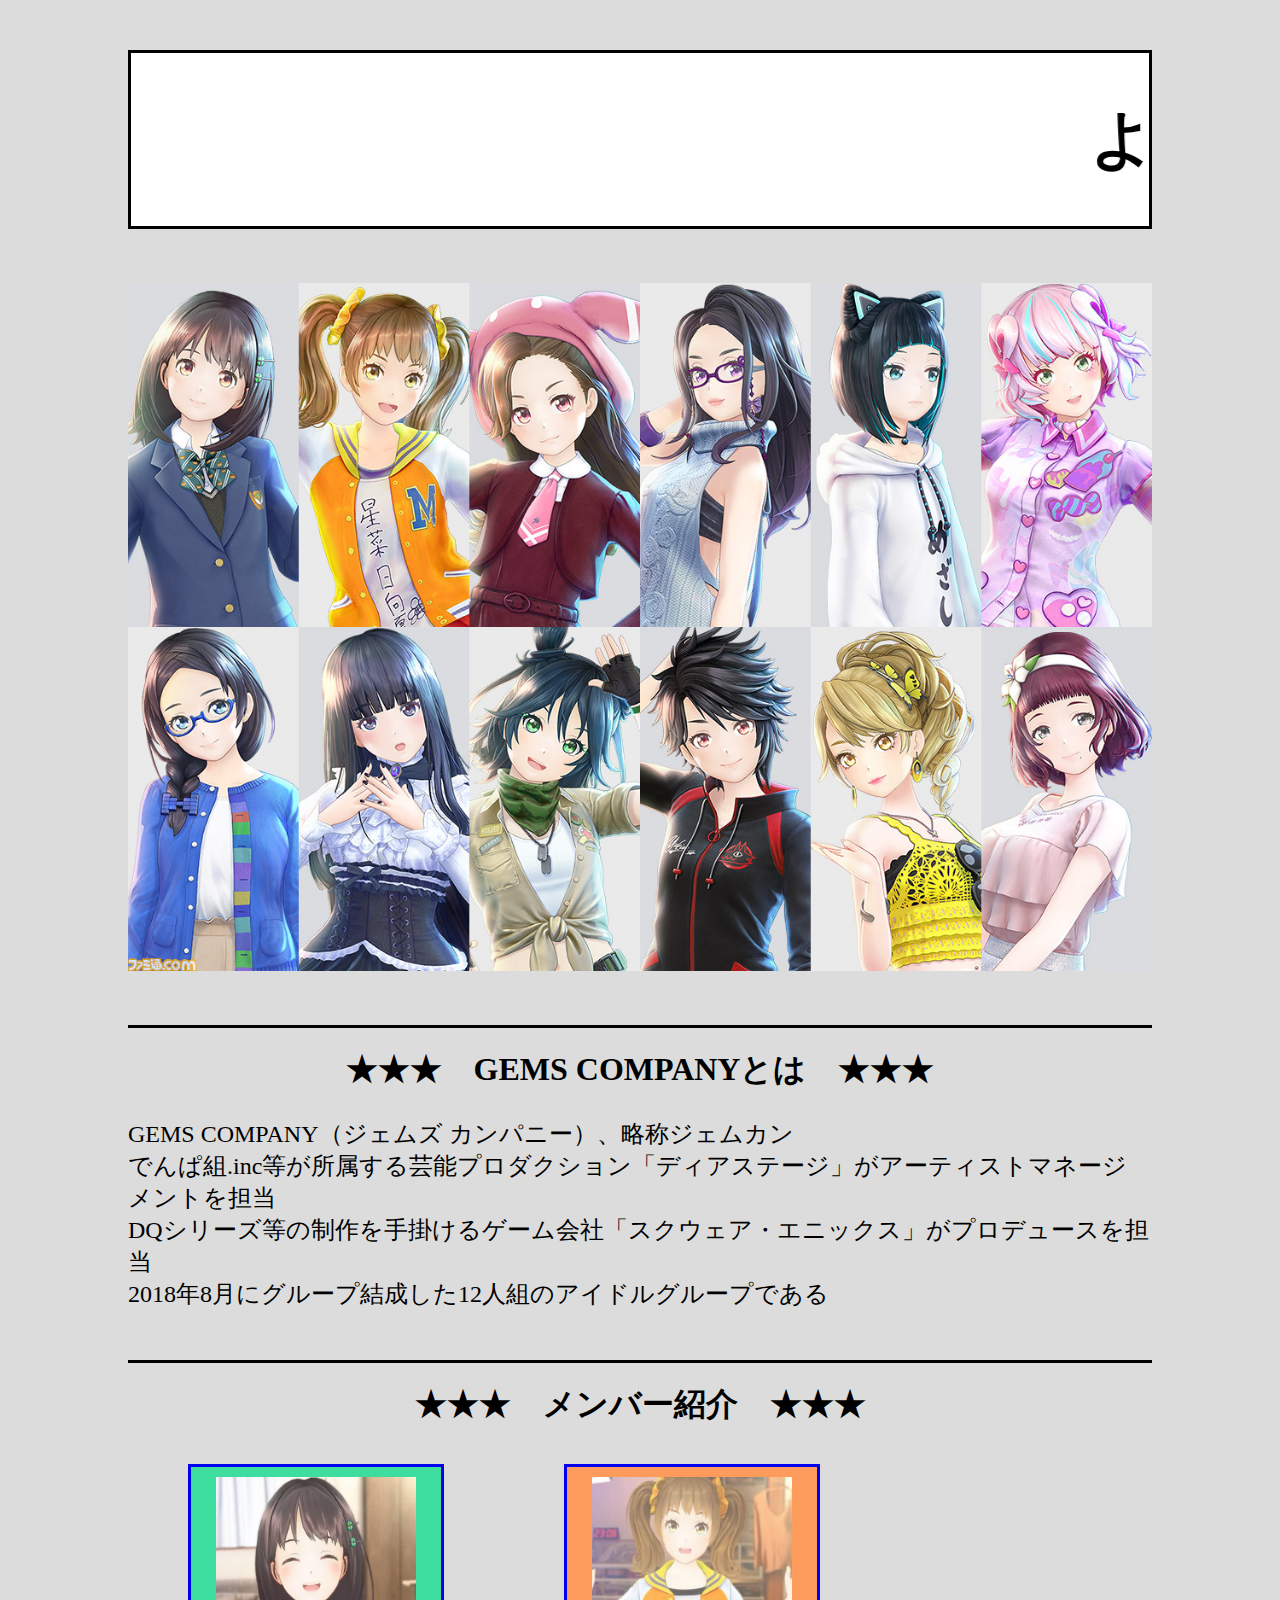
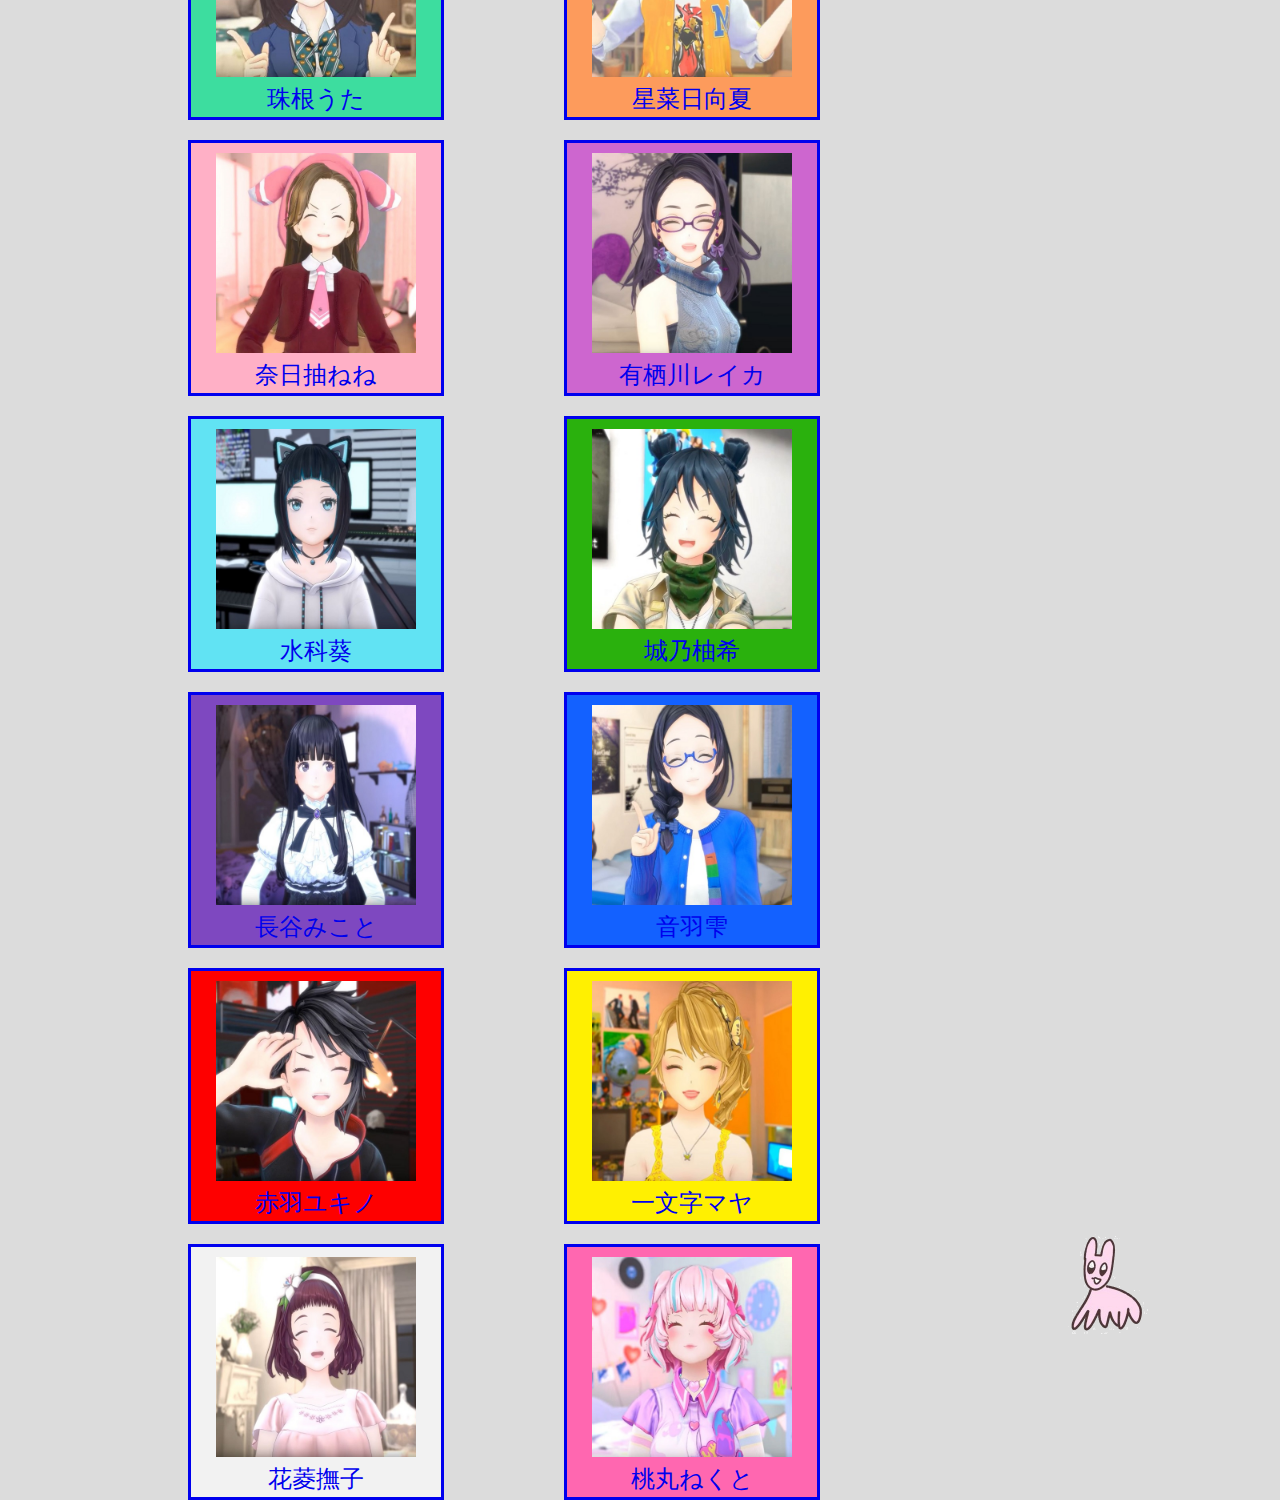
==== index.html @ aca72134 "初期コミット プロトタイプ" ====
<!DOCTYPE html>
<html lang="ja">

<head>
  <meta charset="UTF-8">
  <meta name="viewport" content="width=device-width, initial-scale=1.0">
  <meta name="GEMS COMPANY　非公式サイト">

  <!-- cssファイルの読み込み -->
  <link rel="stylesheet" type="text/css" href="./style.css">
  <!-- jsファイルの読み込み -->
  <script type="text/javascript" src="./main.js"></script>

  <title>GEMS COMPANY　非公式サイト</title>
</head>

<body>
  <!-- タイトル -->
  <div class="header">
    <Marquee>
      <h1>ようこそ　GEMS COMPANY　非公式サイトへ</h1>
    </Marquee>
  </div>
  <!-- グループ紹介 -->
  <div class="group-introduction">
    <!-- GEMS COMPANY全体画像 -->
    <img src="./src/gemcom2.png" alt="GEMS COMPANY" height="150" width="450">
    <h2>★★★　GEMS COMPANYとは　★★★</h2>
    <p>
      GEMS COMPANY（ジェムズ カンパニー）、略称ジェムカン<br>
      でんぱ組.inc等が所属する芸能プロダクション「ディアステージ」がアーティストマネージメントを担当<br>
      DQシリーズ等の制作を手掛けるゲーム会社「スクウェア・エニックス」がプロデュースを担当<br>
      2018年8月にグループ結成した12人組のアイドルグループである<br>
    </p>
  </div>
  <!-- メンバー紹介 -->
  <div class="member-introduction">
    <h2>★★★　メンバー紹介　★★★</h2>

    <a href="./member/tamaneuta.html">
      <div class="member tamaneuta">
        <img src="./src/member/tamaneuta_icon.jpg" alt="珠根うた" height="200" width="200">
        <p class="name">珠根うた</p>
      </div>
    </a>

    <a href="./member/hosinahinaka.html">
      <div class="member hosinahinaka">
        <img src="./src/member/hosinahinaka_icon.jpg" alt="星菜日向夏" height="200" width="200">
        <p class="name">星菜日向夏</p>
      </div>
    </a>

    <a href="./member/naninunene.html">
      <div class="member naninunene">
        <img src="./src/member/naninunene_icon.jpg" alt="奈日抽ねね" height="200" width="200">
        <p class="name">奈日抽ねね</p>
      </div>
    </a>

    <a href="./member/arisugawareika.html">
      <div class="member arisugawareika">
        <img src="./src/member/arisugawareika_icon.jpg" alt="有栖川レイカ" height="200" width="200">
        <p class="name">有栖川レイカ</p>
      </div>
    </a>

    <a href="./member/mizusinaaoi.html">
      <div class="member mizusinaaoi">
        <img src="./src/member/mizusinaaoi_icon.jpg" alt="水科葵" height="200" width="200">
        <p class="name">水科葵</p>
      </div>
    </a>

    <a href="./member/sironoyuzuki.html">
      <div class="member sironoyuzuki">
        <img src="./src/member/sironoyuzuki_icon.jpg" alt="城乃柚希" height="200" width="200">
        <p class="name">城乃柚希</p>
      </div>
    </a>

    <a href="./member/hasemikoto.html">
      <div class="member hasemikoto">
        <img src="./src/member/hasemikoto_icon.jpg" alt="長谷みこと" height="200" width="200">
        <p class="name">長谷みこと</p>
      </div>
    </a>

    <a href="./member/otowasizuku.html">
      <div class="member otowasizuku">
        <img src="./src/member/otowasizuku_icon.jpg" alt="音羽雫" height="200" width="200">
        <p class="name">音羽雫</p>
      </div>
    </a>

    <a href="./member/akabayukino.html">
      <div class="member akabayukino">
        <img src="./src/member/akabayukino_icon.jpg" alt="赤羽ユキノ" height="200" width="200">
        <p class="name">赤羽ユキノ</p>
      </div>
    </a>

    <a href="./member/itimonjimaya.html">
      <div class="member itimonjimaya">
        <img src="./src/member/itimonjimaya_icon.jpg" alt="一文字マヤ" height="200" width="200">
        <p class="name">一文字マヤ</p>
      </div>
    </a>

    <a href="./member/hanabisinadesiko.html">
      <div class="member hanabisinadesiko">
        <img src="./src/member/hanabisinadesiko_icon.jpg" alt="花菱撫子" height="200" width="200">
        <p class="name">花菱撫子</p>
      </div>
    </a>

    <a href="./member/momomarunekuto.html">
      <div class="member momomarunekuto">
        <img src="./src/member/momomarunekuto_icon.jpg" alt="桃丸ねくと" height="200" width="200">
        <p class="name">桃丸ねくと</p>
      </div>
    </a>
    <!-- ユニット単位の紹介やおすすめ動画や公式Twitterなどが見れるようにする -->

  </div>
  <!-- キメちゃんをクリックしたら画面TOPに戻るよ -->
  <div class="footer">
    <div class="kime-btn" onclick="scrollToTop()">
      <img src="./src/kime_icon.png" alt="キメちゃん" height="100" width="100">
    </div>
  </div>
</body>

</html>
---- style.css ----
/* レスポンシプ未対応 */
html{
  height: 100%;
  width: 100%;
  background-color: #dcdcdc;
}
body{
  height: 100%;
  width: 80%;
  margin: 50px auto;
}
/* タイトル */
Marquee{
  background-color: white;
  border: solid;
}
h1{
  font-size: 64px;
}
/* 全体写真 */
.group-introduction img{
  height: auto;
  width: 100%;
  margin-top: 50px;
}
/* 紹介 */
h2{
  height: auto;
  width: 100%;
  margin-top: 50px;
  padding-top: 20px;
  font-size: 32px;
  border-top: solid;
  text-align:center;
}
.group-introduction p{
  font-size: 24px;
}
/* メンバーページへのリンク */
.member-introduction{
  height: 100%;
  width: 100%;
}
.member{
  height: 250px;
  width: 250px;
  margin: 10px 60px;
  float: left;
  text-align:center;
  font-size: 24px;
  border: solid;
}
.member img{
  margin-top: 10px;
}
.member p{
  margin: 0px;
}
.tamaneuta{
  background-color: #3ddd9f;
}
.hosinahinaka{
  background-color: #fd9b5c;
}
.naninunene{
  background-color: #ffb0c6;
}
.arisugawareika{
  background-color: #cd66cf;
}
.mizusinaaoi{
  background-color: #61e3f3;
}
.sironoyuzuki{
  background-color: #2ab10d;
}
.hasemikoto{
  background-color: #7e48c0;
}
.otowasizuku{
  background-color: #1361ff;
}
.akabayukino{
  background-color: #fe0000;
}
.itimonjimaya{
  background-color: #fff001;
}
.hanabisinadesiko{
  background-color: #f2f2f2;
}
.momomarunekuto{
  background-color: #ff67b0;
}
/* フッター */
.footer{
  height: 100px;
  width: 100%;
}
.footer img{
  float: right;
}

/* =====メンバー紹介ページ----- */
/* メンバー画像 */
.content-left{
  height: 100%;
  width: 49%;
  display: inline-block;
  text-align:center;
}
.content-left img{
  height: 100%;
  width: auto;
}
/* プロフィール */
.content-right{
  height: 100%;
  width: 50%;
  display: inline-block;
  border: solid;
  float: right;
}
.profile{
  padding: 5%;
}
.content-right table{
  width: 80%;
  margin-top: 50px;
}
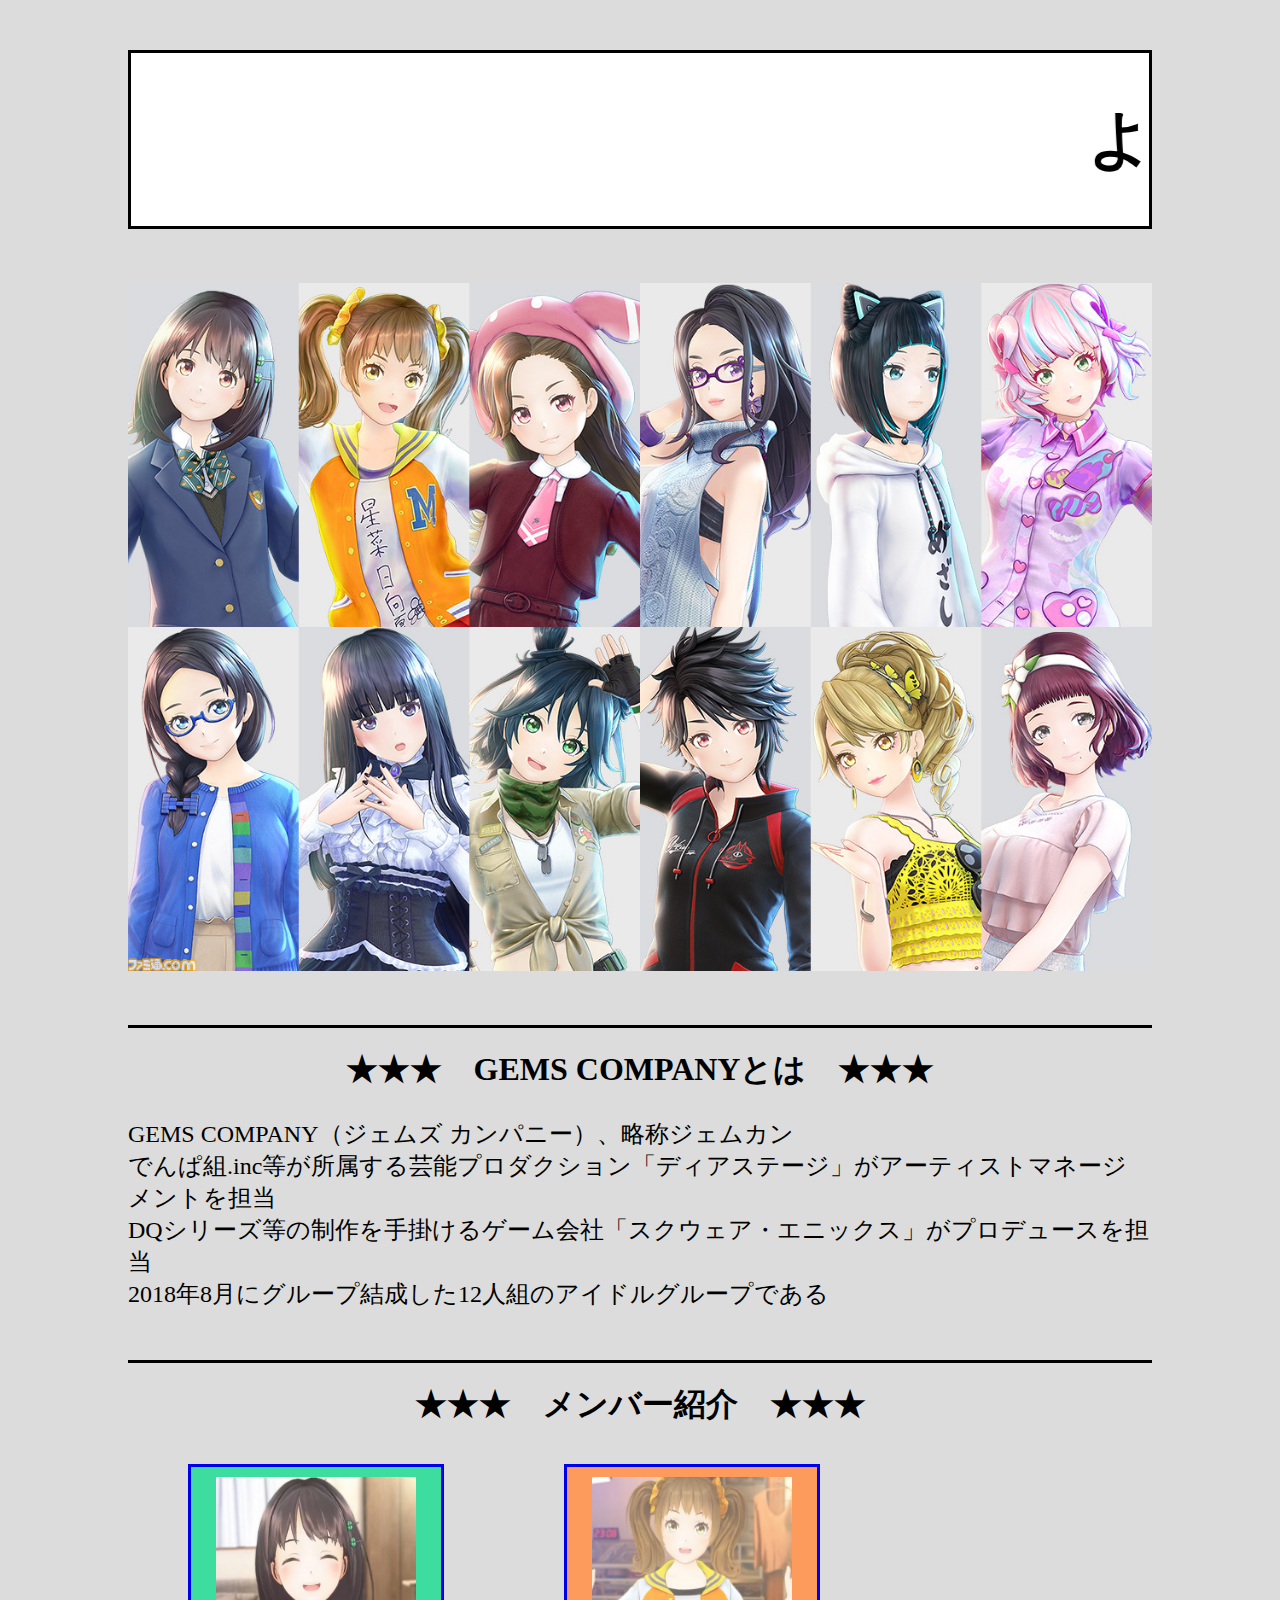
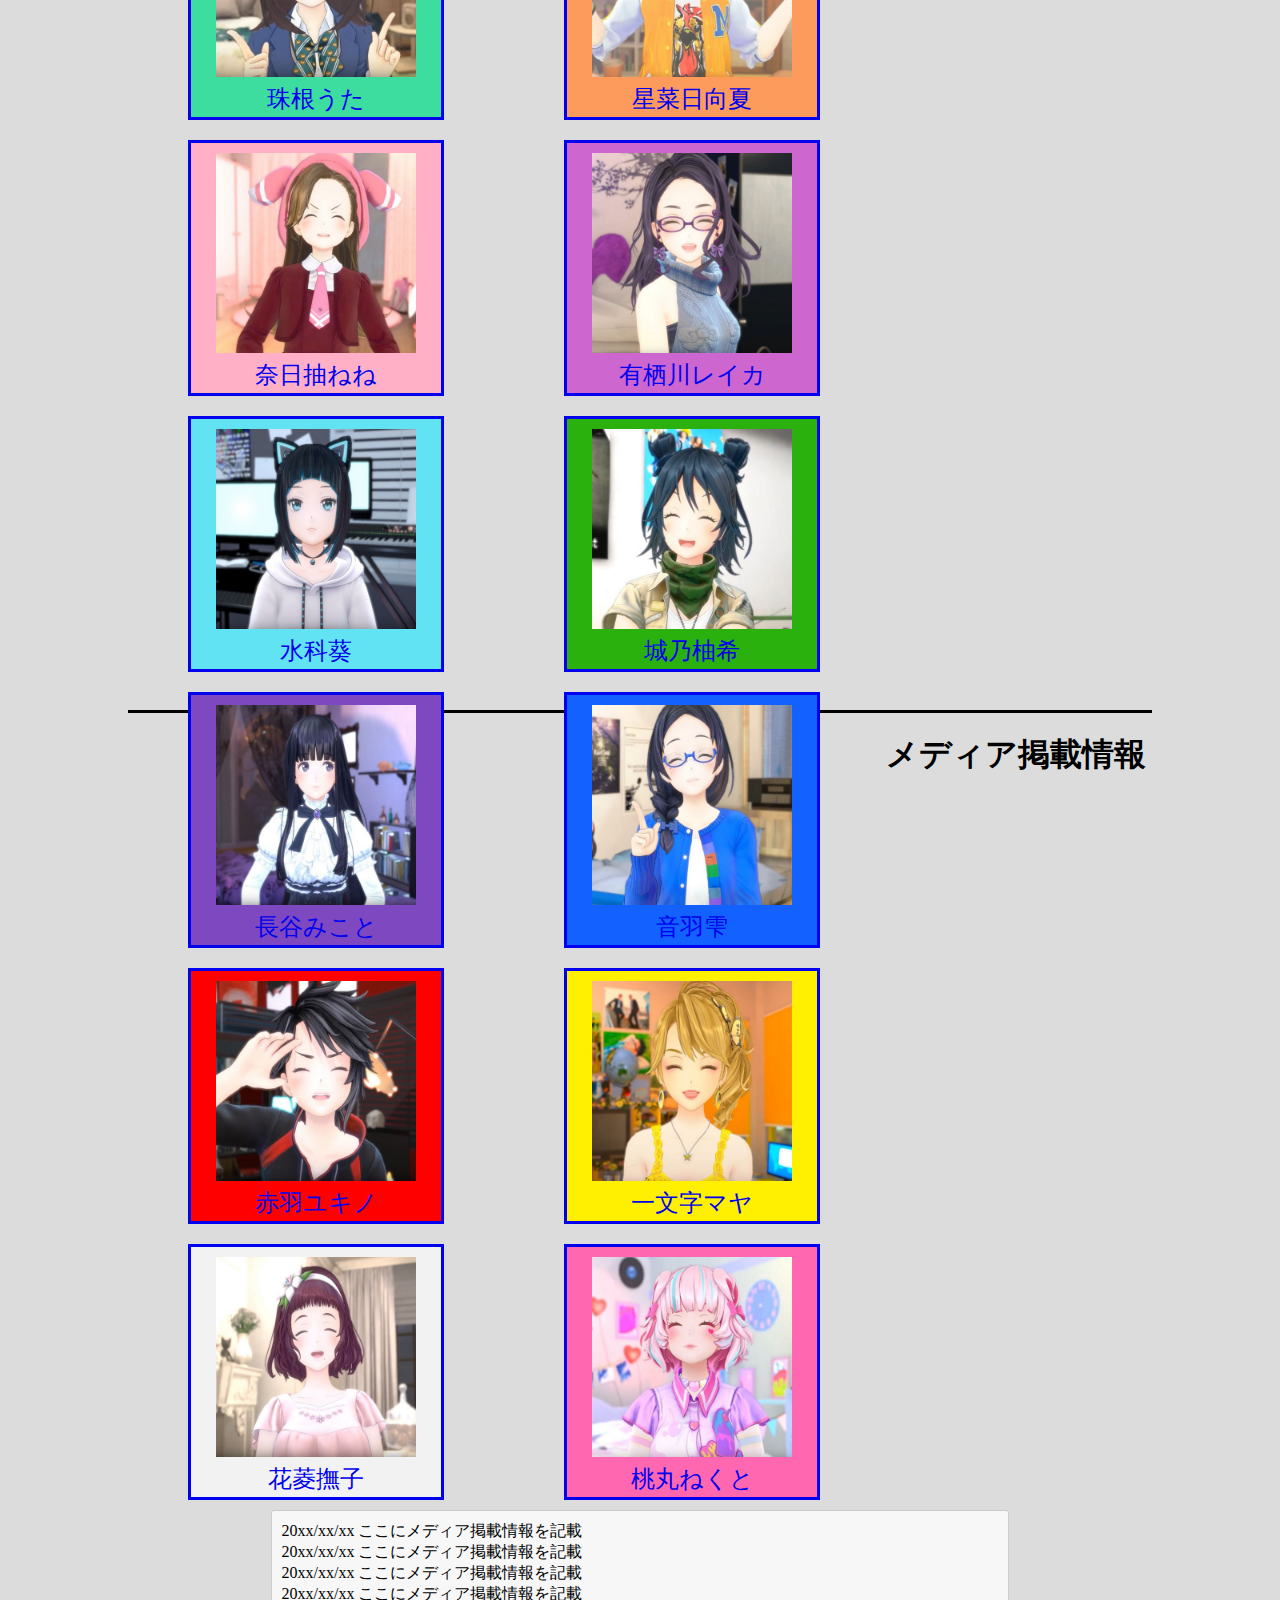
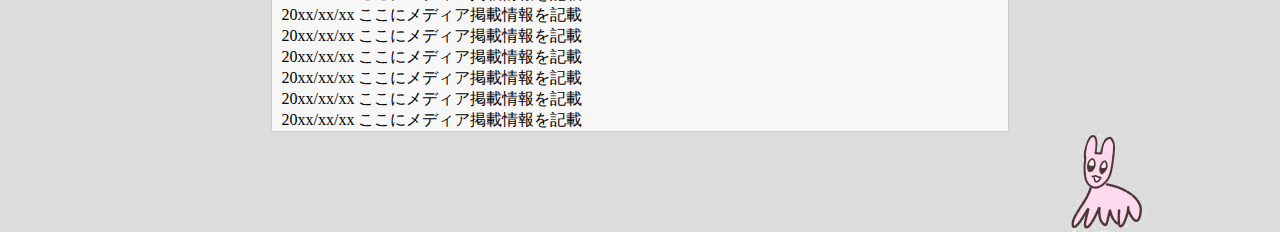
==== commit ed1c2191: "メディア掲載情報欄を追加 今後内容を追記" ====
--- a/index.html
+++ b/index.html
@@ -123,6 +123,22 @@
     <!-- ユニット単位の紹介やおすすめ動画や公式Twitterなどが見れるようにする -->
 
   </div>
+  <!-- メディア掲載履歴 -->
+  <h2>メディア掲載情報</h2>
+  <div class="publication">
+    20xx/xx/xx ここにメディア掲載情報を記載<br>
+    20xx/xx/xx ここにメディア掲載情報を記載<br>
+    20xx/xx/xx ここにメディア掲載情報を記載<br>
+    20xx/xx/xx ここにメディア掲載情報を記載<br>
+    20xx/xx/xx ここにメディア掲載情報を記載<br>
+    20xx/xx/xx ここにメディア掲載情報を記載<br>
+    20xx/xx/xx ここにメディア掲載情報を記載<br>
+    20xx/xx/xx ここにメディア掲載情報を記載<br>
+    20xx/xx/xx ここにメディア掲載情報を記載<br>
+    20xx/xx/xx ここにメディア掲載情報を記載<br>
+    20xx/xx/xx ここにメディア掲載情報を記載<br>
+  </div>
+
   <!-- キメちゃんをクリックしたら画面TOPに戻るよ -->
   <div class="footer">
     <div class="kime-btn" onclick="scrollToTop()">
--- a/style.css
+++ b/style.css
@@ -56,46 +56,34 @@
 .member p{
   margin: 0px;
 }
-.tamaneuta{
-  background-color: #3ddd9f;
-}
-.hosinahinaka{
-  background-color: #fd9b5c;
-}
-.naninunene{
-  background-color: #ffb0c6;
-}
-.arisugawareika{
-  background-color: #cd66cf;
-}
-.mizusinaaoi{
-  background-color: #61e3f3;
-}
-.sironoyuzuki{
-  background-color: #2ab10d;
-}
-.hasemikoto{
-  background-color: #7e48c0;
-}
-.otowasizuku{
-  background-color: #1361ff;
-}
-.akabayukino{
-  background-color: #fe0000;
-}
-.itimonjimaya{
-  background-color: #fff001;
-}
-.hanabisinadesiko{
-  background-color: #f2f2f2;
-}
-.momomarunekuto{
-  background-color: #ff67b0;
+.tamaneuta{background-color: #3ddd9f;}
+.hosinahinaka{background-color: #fd9b5c;}
+.naninunene{background-color: #ffb0c6;}
+.arisugawareika{background-color: #cd66cf;}
+.mizusinaaoi{background-color: #61e3f3;}
+.sironoyuzuki{background-color: #2ab10d;}
+.hasemikoto{background-color: #7e48c0;}
+.otowasizuku{background-color: #1361ff;}
+.akabayukino{background-color: #fe0000;}
+.itimonjimaya{background-color: #fff001;}
+.hanabisinadesiko{background-color: #f2f2f2;}
+.momomarunekuto{background-color: #ff67b0;}
+/* メディア掲載情報欄 */
+.publication{
+  height: 200px;
+  width: 70%;
+  border: 1px solid #ccc;
+  border-radius: 3px;
+  overflow: auto;
+  background-color: #f7f7f7;
+  margin: auto;
+  padding: 10px;
 }
 /* フッター */
 .footer{
   height: 100px;
   width: 100%;
+  overflow: auto;
 }
 .footer img{
   float: right;
